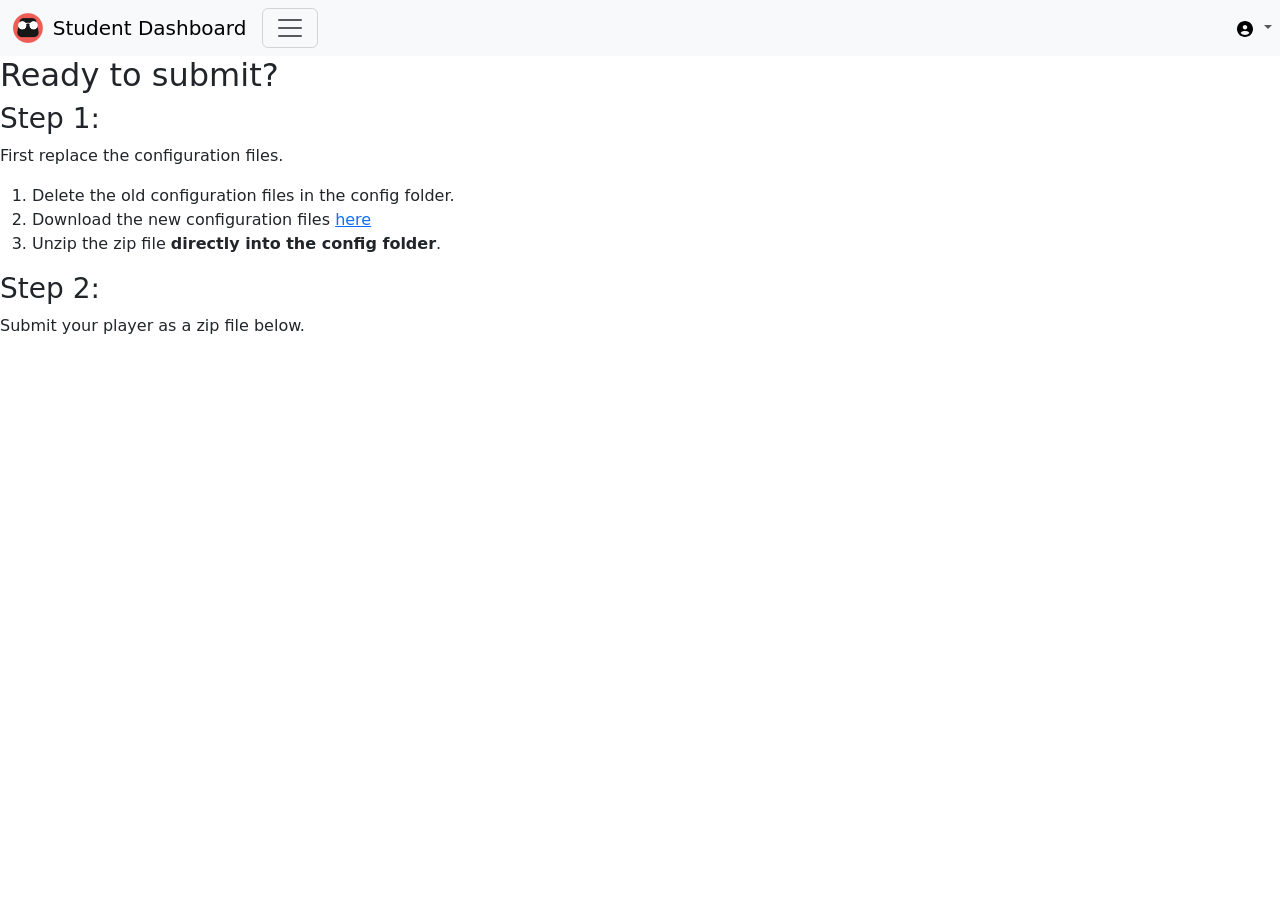
==== templates/competitionserver.html @ c62f4214 "Add links to config packs" ====
<!DOCTYPE html>
<html lang="en">

<head>
  <meta charset="UTF-8" />
  <meta name="viewport" content="width=device-width, initial-scale=1.0" />
  <title>Student Dashboard</title>
  <link href="https://cdn.jsdelivr.net/npm/bootstrap@5.3.3/dist/css/bootstrap.min.css" rel="stylesheet"
    integrity="sha384-QWTKZyjpPEjISv5WaRU9OFeRpok6YctnYmDr5pNlyT2bRjXh0JMhjY6hW+ALEwIH" crossorigin="anonymous" />
  <script src="https://cdn.jsdelivr.net/npm/bootstrap@5.3.3/dist/js/bootstrap.bundle.min.js"
    integrity="sha384-YvpcrYf0tY3lHB60NNkmXc5s9fDVZLESaAA55NDzOxhy9GkcIdslK1eN7N6jIeHz"
    crossorigin="anonymous"></script>
  <link href="/static/styles.css" rel="stylesheet" />
</head>

<body>
  <div id="navbar-peek-triggerbox"></div>
  <nav class="navbar navbar-expand-lg navbar-light bg-light competition-disabled">
    <img src="/static/favicon.ico" alt="tinkercademy logo" class="navbar-brand-logo">
    <a class="navbar-brand" href="#">Student Dashboard</a>
    <div class="navbar-collapse">
      <button type="button" id="navbarNav-toggler" class="navbar-toggler" data-toggle="collapse" data-target="#navbarNavDropdown"
        aria-controls="navbarNavDropdown" aria-expanded="false" aria-label="Toggle navigation">
        <span class="navbar-toggler-icon"></span>
      </button>
      <div id="navbarNavDropdown">
        <ul class="navbar-nav">
          <li class="nav-item dropdown">
            <a class="collapse-if-minified nav-link dropdown-toggle" href="#" id="navbarDropdownMenuLink" role="button"
              data-bs-toggle="dropdown" aria-haspopup="true" aria-expanded="false">
              <img src="/static/user.svg" class="icon" alt="User menu" title="User menu">
            </a>
            <div class="dropdown-menu" id="dropdown-menu" aria-labelledby="navbarDropdownMenuLink">
              <a class="dropdown-item" href="/testserver" id="logout-button">
                Test Server
              </a>
              <a class="dropdown-item" href="/competitionserver" id="logout-button">
                Competition Manager
              </a>
            </div>
          </li>
        </ul>
      </div>
    </div>
    <div id="navbarLogoutDropdown">
      <ul class="navbar-nav">
        <li class="nav-item dropdown">
          <a class="collapse-if-minified nav-link dropdown-toggle" href="#" id="navbarLogoutDropdownMenuLink" role="button"
            data-bs-toggle="dropdown" aria-haspopup="true" aria-expanded="false">
            <img src="/static/user.svg" class="icon" alt="User menu" title="User menu">
          </a>
          <div class="dropdown-menu dropdown-menu-end" aria-labelledby="navbarDropdownMenuLink">
            <span class="dropdown-item">{{username}}</span>
            <a class="dropdown-item" href="/logout" id="logout-button">
              Log Out
              <img src="/static/logout.svg" class="icon" alt="Logout" title="Logout">
            </a>
          </div>
        </li>
      </ul>
    </div>
  </nav>
  <h2>Ready to submit?</h2>
  <h3>Step 1:</h3>
  <p>First replace the configuration files.</p>
  <ol>
    <li>Delete the old configuration files in the config folder.</li>
    <li>Download the new configuration files <a href="/config/comppack.zip">here</a></li>
    <li>Unzip the zip file <strong>directly into the config folder</strong>.</li>
  </ol>
  <h3>Step 2:</h3>
  <p>Submit your player as a zip file below.</p>
  <!-- TODO: write the actual submission -->
  <script src="/static/mainmenu.js"></script>
</body>
---- static/styles.css ----
.navbar {
  padding-left: 1%;
}

.navbar-brand-logo {
  margin-right: 10px;
  height: 30px;
}

h1.title {
  margin-left: 5px;
}

.instance-box, #no-instance {
  border-bottom: 2px solid lightgray;
  margin-left: 5px;
  margin-right: 5px;
}

#logout-button {
  color: black;
  text-decoration: none;
}

.icon {
  height: 20px;
}

.error {
  color:red;
}

#navbarDropdownMenuLink {
  display:none;
}

#welcome {
  display: flex;
  width: 100vw;
  height: 24px;
  align-items: center;
  justify-content: center;
}

.navbar-toggler {
  display: block !important;
}
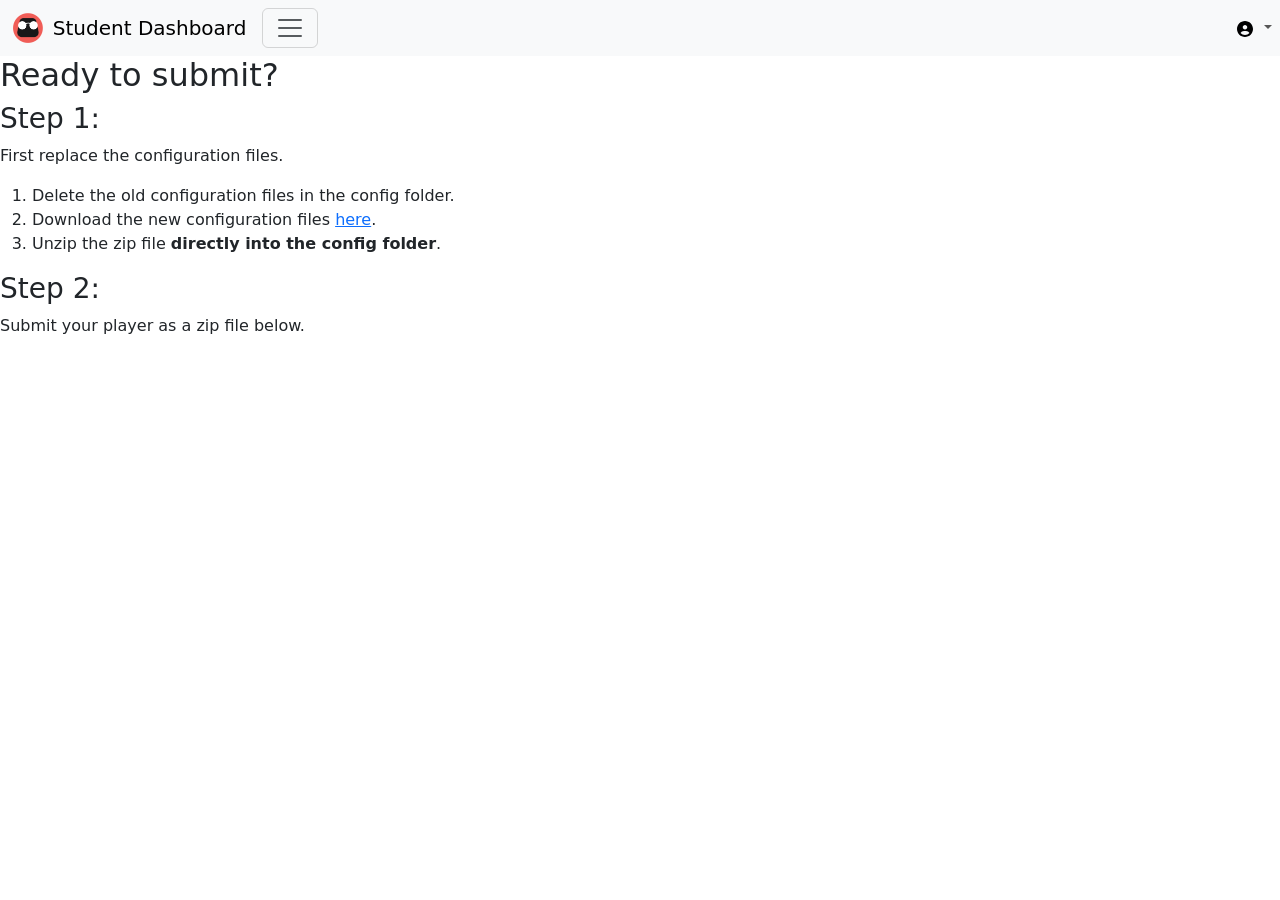
==== commit 18c7df4c: "Fix missing punctuation" ====
--- a/templates/competitionserver.html
+++ b/templates/competitionserver.html
@@ -65,7 +65,7 @@
   <p>First replace the configuration files.</p>
   <ol>
     <li>Delete the old configuration files in the config folder.</li>
-    <li>Download the new configuration files <a href="/config/comppack.zip">here</a></li>
+    <li>Download the new configuration files <a href="/config/comppack.zip">here</a>.</li>
     <li>Unzip the zip file <strong>directly into the config folder</strong>.</li>
   </ol>
   <h3>Step 2:</h3>
